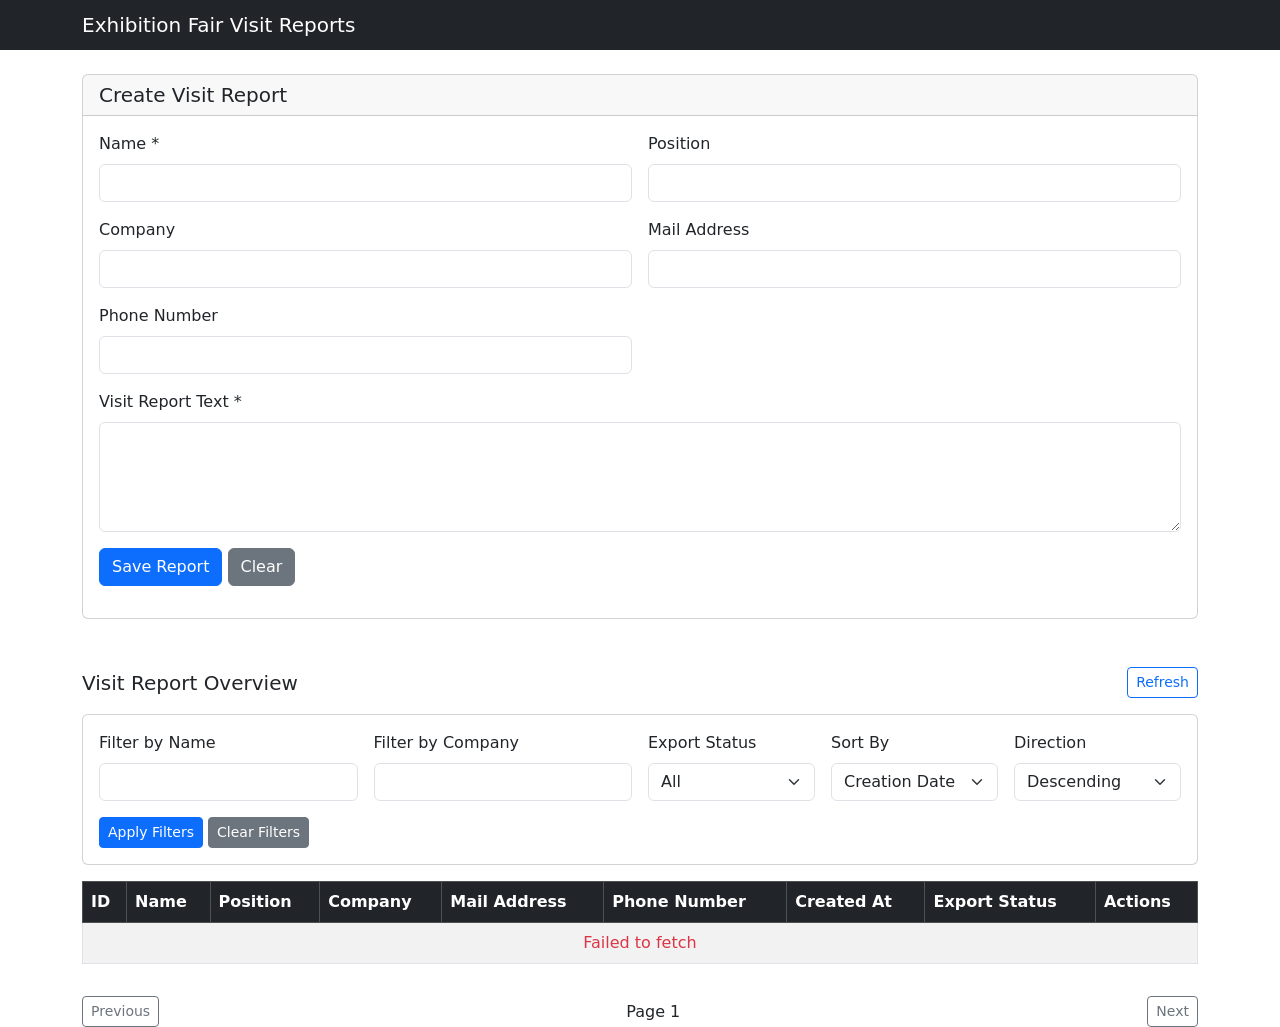
==== frontend/index.html @ 528effd7 "Backend and Frontend working" ====
<!DOCTYPE html>
<html lang="en">
<head>
    <meta charset="UTF-8">
    <meta name="viewport" content="width=device-width, initial-scale=1.0">
    <title>Exhibition Fair Visit Reports</title>
    <link rel="stylesheet" href="https://cdn.jsdelivr.net/npm/bootstrap@5.3.3/dist/css/bootstrap.min.css">
    <link rel="stylesheet" href= "styles.css">
</head>
<body>
    <nav class="navbar navbar-dark bg-dark mb-4">
        <div class="container">
            <span class="navbar-brand mb-0 h1">Exhibition Fair Visit Reports</span>
        </div>
    </nav>

    <main class="container">
        <section class="mb-5">
            <div class="card">
                <div class="card-header">
                    <h2 class="h5 mb-0">Create Visit Report</h2>
                </div>
                <div class="card-body">
                    <form id="visitReportForm">
                        <div class="row g-3">
                            <div class="col-md-6">
                                <label for="name" class="form-label">Name *</label>
                                <input type="text" class="form-control" id="name" required maxlength="255" autocomplete="name">
                            </div>

                            <div class="col-md-6">
                                <label for="position" class="form-label">Position</label>
                                <input type="text" class="form-control" id="position" maxlength="255" autocomplete="organization-title">
                            </div>

                            <div class="col-md-6">
                                <label for="company" class="form-label">Company</label>
                                <input type="text" class="form-control" id="company" maxlength="255" autocomplete="organization">
                            </div>

                            <div class="col-md-6">
                                <label for="mailAddress" class="form-label">Mail Address</label>
                                <input type="email" class="form-control" id="mailAddress" maxlength="320" autocomplete="email">
                            </div>

                            <div class="col-md-6">
                                <label for="phoneNumber" class="form-label">Phone Number</label>
                                <input type="text" class="form-control" id="phoneNumber" maxlength="100" autocomplete="tel">
                            </div>

                            <div class="col-12">
                                <label for="reportText" class="form-label">Visit Report Text *</label>
                                <textarea class="form-control" id="reportText" rows="4" required maxlength="5000"></textarea>
                            </div>
                        </div>

                        <div class="mt-3">
                            <button type="submit" class="btn btn-primary">Save Report</button>
                            <button type="reset" class="btn btn-secondary">Clear</button>
                        </div>
                    </form>

                    <div id="formMessage" class="mt-3"></div>
                </div>
            </div>
        </section>

        <section>
            <div class="d-flex justify-content-between align-items-center mb-3">
                <h2 class="h5 mb-0">Visit Report Overview</h2>
                <button id="refreshReportsButton" class="btn btn-outline-primary btn-sm">Refresh</button>
            </div>

            <div class="card mb-3">
                <div class="card-body">
                    <div class="row g-3">
                        <div class="col-md-3">
                            <label for="filterName" class="form-label">Filter by Name</label>
                            <input type="text" class="form-control" id="filterName" autocomplete="off">
                        </div>

                        <div class="col-md-3">
                            <label for="filterCompany" class="form-label">Filter by Company</label>
                            <input type="text" class="form-control" id="filterCompany" autocomplete="off">
                        </div>

                        <div class="col-md-2">
                            <label for="filterExported" class="form-label">Export Status</label>
                            <select class="form-select" id="filterExported">
                                <option value="">All</option>
                                <option value="false">Not Exported</option>
                                <option value="true">Exported</option>
                            </select>
                        </div>

                        <div class="col-md-2">
                            <label for="sortBy" class="form-label">Sort By</label>
                            <select class="form-select" id="sortBy">
                                <option value="createdAt">Creation Date</option>
                                <option value="name">Name</option>
                                <option value="company">Company</option>
                            </select>
                        </div>

                        <div class="col-md-2">
                            <label for="sortDirection" class="form-label">Direction</label>
                            <select class="form-select" id="sortDirection">
                                <option value="desc">Descending</option>
                                <option value="asc">Ascending</option>
                            </select>
                        </div>
                    </div>

                    <div class="mt-3">
                        <button id="applyFiltersButton" class="btn btn-primary btn-sm">Apply Filters</button>
                        <button id="clearFiltersButton" class="btn btn-secondary btn-sm">Clear Filters</button>
                    </div>
                </div>
            </div>

            <div class="table-responsive">
                <table class="table table-striped table-bordered align-middle">
                    <thead class="table-dark">
                        <tr>
                            <th>ID</th>
                            <th>Name</th>
                            <th>Position</th>
                            <th>Company</th>
                            <th>Mail Address</th>
                            <th>Phone Number</th>
                            <th>Created At</th>
                            <th>Export Status</th>
                            <th>Actions</th>
                        </tr>
                    </thead>
                    <tbody id="reportsTableBody">
                        <tr>
                            <td colspan="9" class="text-center">No reports loaded.</td>
                        </tr>
                    </tbody>
                </table>
            </div>

            <div class="d-flex justify-content-between align-items-center mt-3">
                <button id="previousPageButton" class="btn btn-outline-secondary btn-sm">Previous</button>
                <span id="paginationInfo">Page 1</span>
                <button id="nextPageButton" class="btn btn-outline-secondary btn-sm">Next</button>
            </div>
        </section>
    </main>

      <script src="js/apiClient.js"></script>
      <script src="js/visitReportForm.js"></script>
      <script src="js/visitReportList.js"></script>
       <script src="js/exportReports.js"></script>
      <script src="js/deleteReports.js"></script>
    </body>
</html>
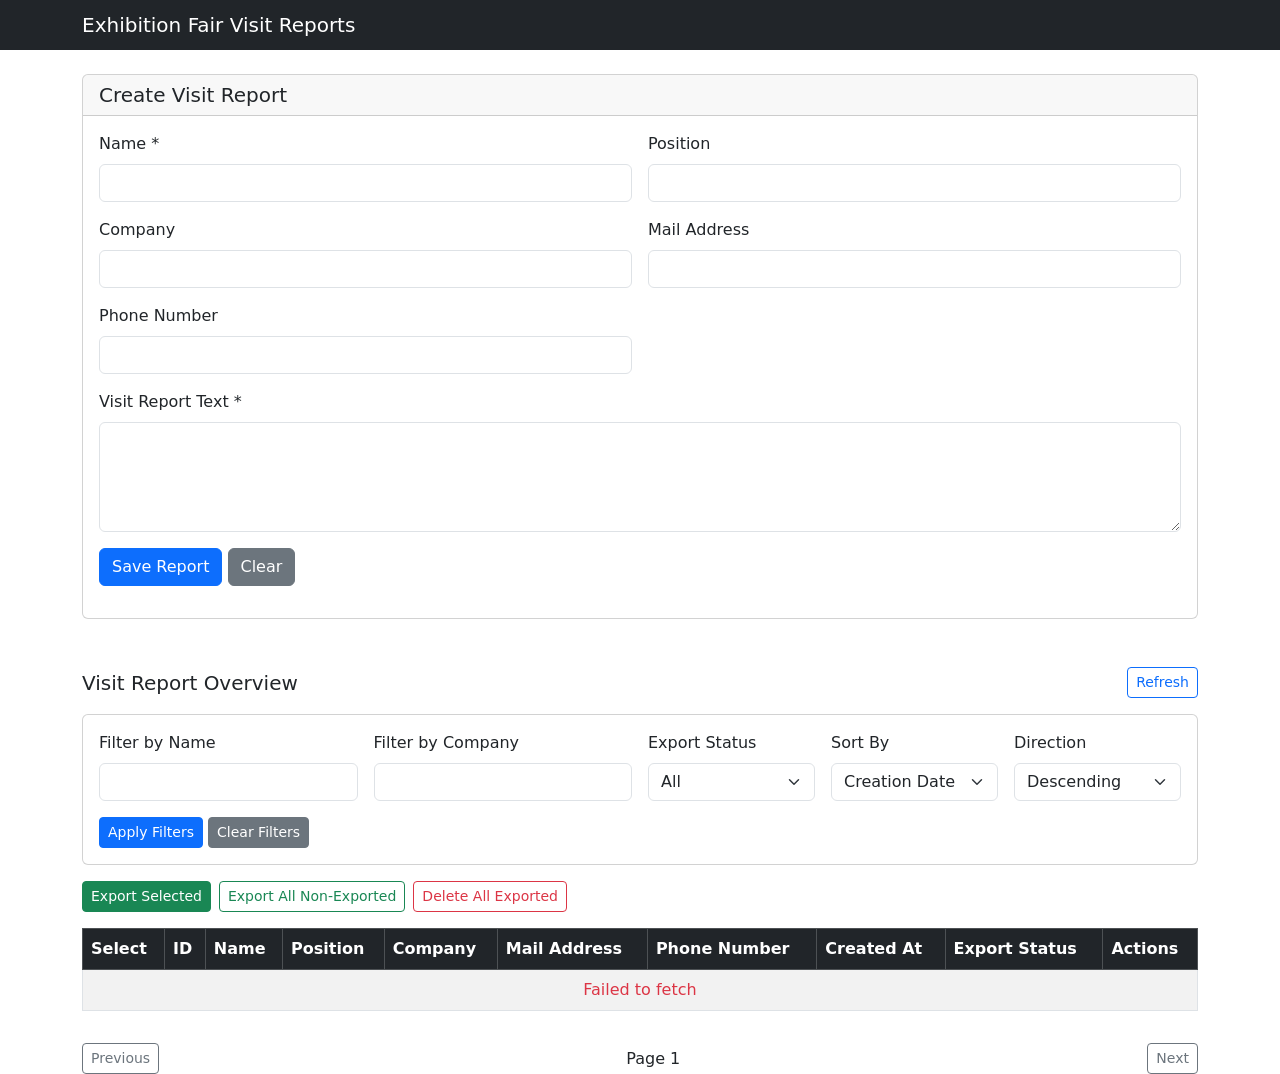
==== commit f702f6c1: "Lacazette" ====
--- a/frontend/index.html
+++ b/frontend/index.html
@@ -1,3 +1,4 @@
+
 <!DOCTYPE html>
 <html lang="en">
 <head>
@@ -5,7 +6,7 @@
     <meta name="viewport" content="width=device-width, initial-scale=1.0">
     <title>Exhibition Fair Visit Reports</title>
     <link rel="stylesheet" href="https://cdn.jsdelivr.net/npm/bootstrap@5.3.3/dist/css/bootstrap.min.css">
-    <link rel="stylesheet" href= "styles.css">
+    <link rel="stylesheet" href="styles.css">
 </head>
 <body>
     <nav class="navbar navbar-dark bg-dark mb-4">
@@ -20,6 +21,7 @@
                 <div class="card-header">
                     <h2 class="h5 mb-0">Create Visit Report</h2>
                 </div>
+
                 <div class="card-body">
                     <form id="visitReportForm">
                         <div class="row g-3">
@@ -118,10 +120,17 @@
                 </div>
             </div>
 
+            <div class="d-flex flex-wrap gap-2 mb-3">
+                <button type="button" class="btn btn-success btn-sm" onclick="exportSelectedReportsFromTable()">Export Selected</button>
+                <button type="button" class="btn btn-outline-success btn-sm" onclick="exportAllUnexportedReportsFromTable()">Export All Non-Exported</button>
+                <button type="button" class="btn btn-outline-danger btn-sm" onclick="deleteAllExportedReportsFromTable()">Delete All Exported</button>
+            </div>
+
             <div class="table-responsive">
                 <table class="table table-striped table-bordered align-middle">
                     <thead class="table-dark">
                         <tr>
+                            <th>Select</th>
                             <th>ID</th>
                             <th>Name</th>
                             <th>Position</th>
@@ -133,9 +142,10 @@
                             <th>Actions</th>
                         </tr>
                     </thead>
+
                     <tbody id="reportsTableBody">
                         <tr>
-                            <td colspan="9" class="text-center">No reports loaded.</td>
+                            <td colspan="10" class="text-center">No reports loaded.</td>
                         </tr>
                     </tbody>
                 </table>
@@ -149,10 +159,10 @@
         </section>
     </main>
 
-      <script src="js/apiClient.js"></script>
+    <script src="js/apiClient.js"></script>
       <script src="js/visitReportForm.js"></script>
       <script src="js/visitReportList.js"></script>
        <script src="js/exportReports.js"></script>
       <script src="js/deleteReports.js"></script>
-    </body>
-</html>+</body>
+</html>
